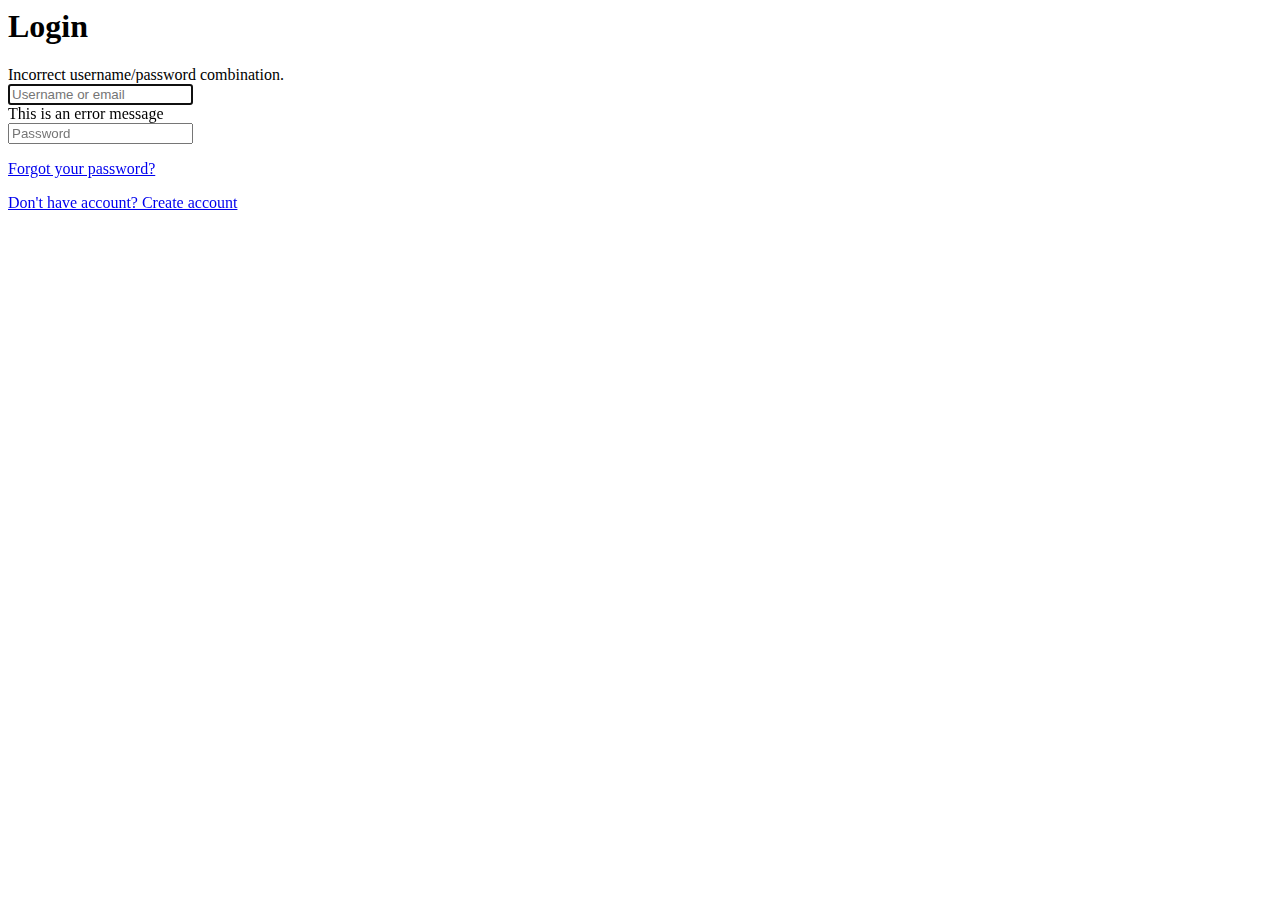
==== index.html @ 1fbf4e66 "first_code" ====
<html lang="en">
<head>
    <meta charset="UTF-8">
    <meta name="viewport" content="width=device-width, initial-scale=1.0">
    <title>Login / Sign Up Form</title>
    <link rel="stylesheet" href="./src/main.css">
</head>
<body>
    <div class="container">
            <form class="form" id="login">
                <h1 class="form__title">Login</h1>
                <div class="form__message form__message--error">Incorrect username/password combination.</div>
                <div class="form__input-group">
                    <input type="text" class="form__input" autofocus placeholder="Username or email">
                    <div class="form__input-error-message">This is an error message</div>
                </div>
                <div class="form__input-group">
                    <input type="password" class="form__input" autofocus placeholder="Password">
                    <div class="form__input-error-message"></div>
                </div>
                <p class="form__text">
                    <a href="#" class="form__link">Forgot your password?</a>

                </p>
                <p class="form__text">
                    <a href="#" class="form__link">Don't have account? Create account</a>

                </p>     
            </form>

    </div>
    <script src="./src/main.js"></script>
</body>

</html>
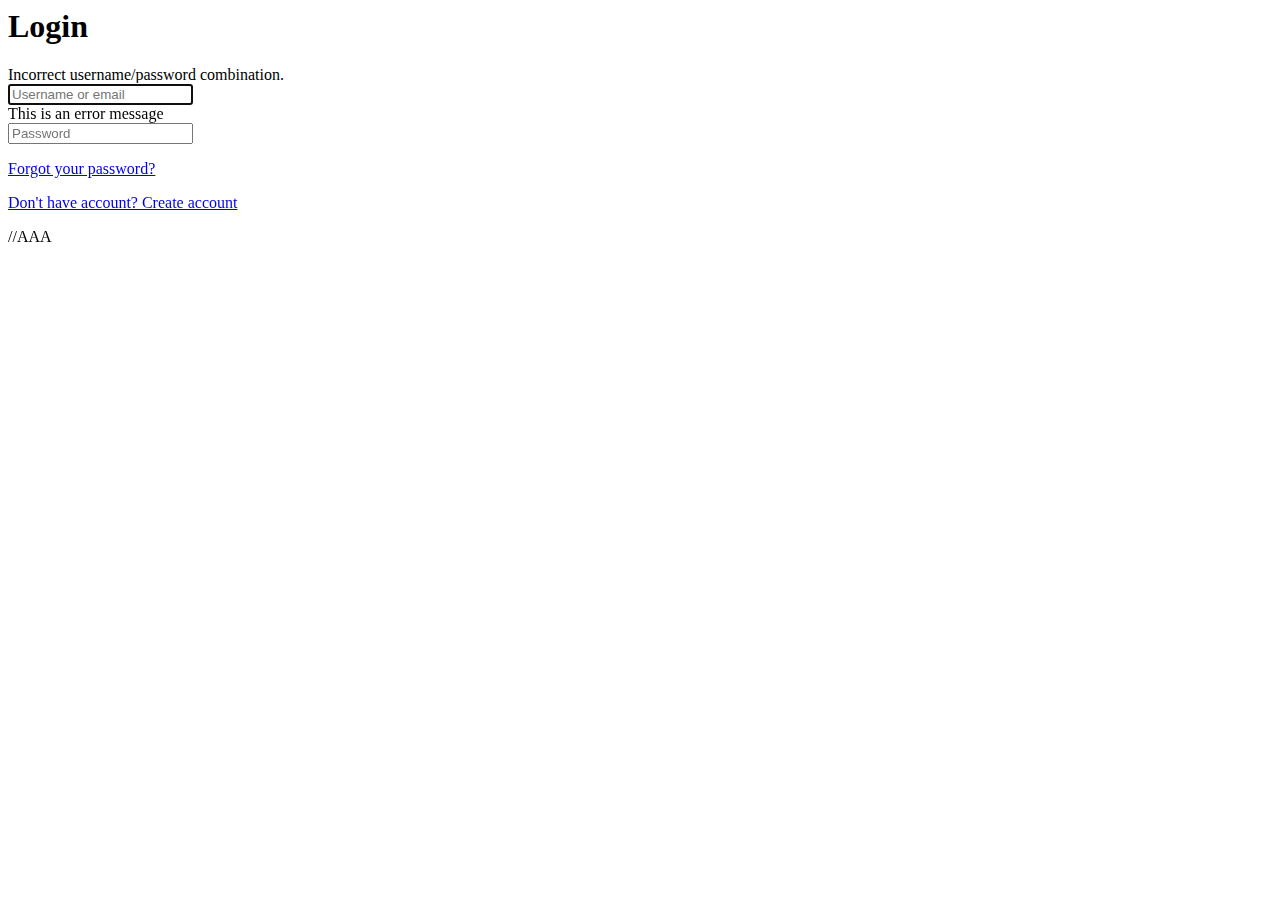
==== commit f8d59c0b: "Update index.html" ====
--- a/index.html
+++ b/index.html
@@ -27,7 +27,7 @@
 
                 </p>     
             </form>
-
+            //AAA
     </div>
     <script src="./src/main.js"></script>
 </body>
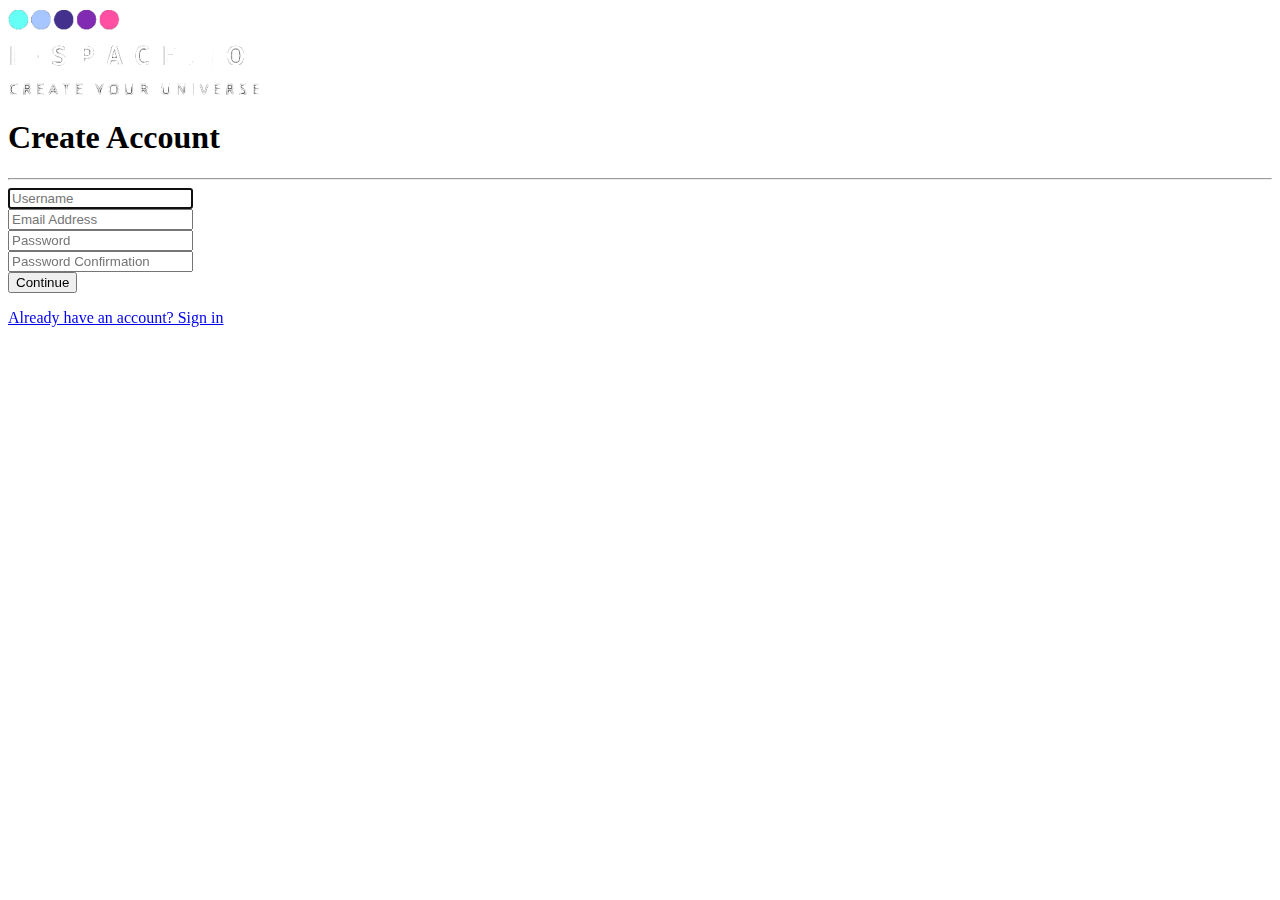
==== commit ff652feb: "Add files via upload" ====
--- a/index.html
+++ b/index.html
@@ -1,35 +1,48 @@
-<html lang="en">
-<head>
-    <meta charset="UTF-8">
-    <meta name="viewport" content="width=device-width, initial-scale=1.0">
-    <title>Login / Sign Up Form</title>
-    <link rel="stylesheet" href="./src/main.css">
-</head>
-<body>
-    <div class="container">
-            <form class="form" id="login">
-                <h1 class="form__title">Login</h1>
-                <div class="form__message form__message--error">Incorrect username/password combination.</div>
-                <div class="form__input-group">
-                    <input type="text" class="form__input" autofocus placeholder="Username or email">
-                    <div class="form__input-error-message">This is an error message</div>
-                </div>
-                <div class="form__input-group">
-                    <input type="password" class="form__input" autofocus placeholder="Password">
-                    <div class="form__input-error-message"></div>
-                </div>
-                <p class="form__text">
-                    <a href="#" class="form__link">Forgot your password?</a>
-
-                </p>
-                <p class="form__text">
-                    <a href="#" class="form__link">Don't have account? Create account</a>
-
-                </p>     
-            </form>
-            //AAA
-    </div>
-    <script src="./src/main.js"></script>
-</body>
-
+<html lang="en">
+<head>
+    <meta charset="UTF-8">
+    <meta name="viewport" content="width=device-width, initial-scale=1.0">
+    <title>Login / Sign Up Form</title>
+    <link rel="shortcut icon" href="/assets/favicon.ico">
+    <link rel="stylesheet" href="./src/main.css">
+</head>
+<body>
+    <div class="wrapper">
+    <header>
+        <div class="logo">
+          <img src="images/I-SPACE_Logo.png" alt="Logo">
+        </div>
+    </header>
+
+    <div class="Login_Box">
+            <form action="insert.php" method="POST" class="form " id="createAccount">
+                <h1 class="form__title">Create Account</h1>
+                <hr class="login_line">
+                <div class="form__message form__message--error"></div>
+                <div class="form__input-group">
+                    <input type="text" name="username" class="form__input" autofocus placeholder="Username">
+                    <div class="form__input-error-message"></div>
+                </div>
+                <div class="form__input-group">
+                    <input type="text" name="email" class="form__input" autofocus placeholder="Email Address">
+                    <div class="form__input-error-message"></div>
+                </div>
+                <div class="form__input-group">
+                    <input type="password" name="password" class="form__input"  autofocus placeholder= "Password">
+                    <div class="form__input-error-message"></div>
+                </div>
+                <div class="form__input-group">
+                    <input type="password" class="form__input"  autofocus placeholder= "Password Confirmation">
+                    <div class="form__input-error-message"></div>
+                </div>
+                <button class="form__button" type="submit">Continue</button>
+                <p class="form__text">
+                    <a href="./" id="linkLogin" class="form__link">Already have an account? Sign in</a>
+                </p>     
+            </form>
+    </div>
+    <script src="./src/main.js"></script>
+</div>
+</body>
+
 </html>